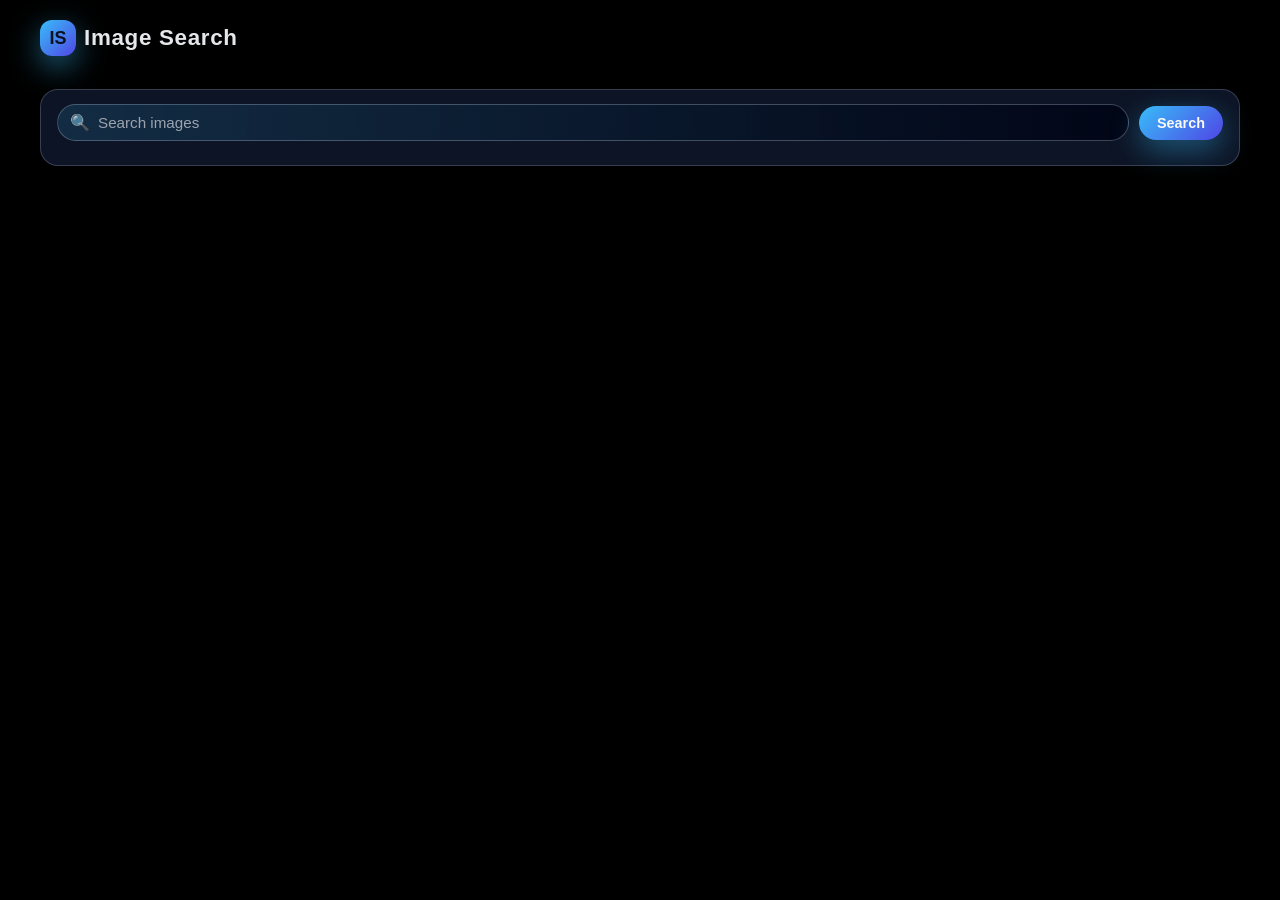
==== imagesearch.html @ 33f54332 "Add files via upload" ====
<!DOCTYPE html>
<html lang="en">
<head>
  <meta charset="UTF-8" />
  <meta name="viewport" content="width=device-width, initial-scale=1.0" />
  <!-- App theme color (status bar color on mobile) -->
  <meta name="theme-color" content="#0f172a" />
  <title>Image Search</title>

  <style>
    /* ===== Global Styles ===== */
    * {
      margin: 0;
      padding: 0;
      box-sizing: border-box;
      font-family: "Segoe UI", Tahoma, Geneva, Verdana, sans-serif;
    }

    :root {
      --bg-body: #0c0c0d;
      --bg-card: #0f172a;
      --bg-header: rgba(15, 23, 42, 0.95);
      --accent: #38bdf8;
      --accent-soft: rgba(56, 189, 248, 0.15);
      --text-main: #e5e7eb;
      --text-muted: #9ca3af;
      --border-soft: rgba(148, 163, 184, 0.3);
    }

    body {
      min-height: 100vh;
      background: radial-gradient(circle at top, #000000, #000000 55%);
      color: var(--text-main);
      display: flex;
      justify-content: center;
      padding: 20px;
    }

    .wrapper {
      width: 100%;
      max-width: 1200px;
    }

    /* ===== Header ===== */
    header {
      display: flex;
      flex-direction: column;
      gap: 8px;
      margin-bottom: 25px;
    }

    .logo {
      display: flex;
      align-items: center;
      gap: 8px;
    }

    .logo-icon {
      width: 36px;
      height: 36px;
      border-radius: 12px;
      background: linear-gradient(135deg, #38bdf8, #4f46e5);
      display: flex;
      align-items: center;
      justify-content: center;
      font-weight: 700;
      font-size: 18px;
      color: #0b1120;
      box-shadow: 0 10px 30px rgba(56, 189, 248, 0.5);
    }

    .logo-text {
      font-size: 1.4rem;
      font-weight: 600;
      letter-spacing: 0.03em;
    }

    .subtitle {
      font-size: 0.9rem;
      color: var(--text-muted);
    }

    /* ===== Search Area ===== */
    .search-area {
      margin-bottom: 20px;
      background: rgba(15, 23, 42, 0.9);
      border-radius: 18px;
      padding: 14px 16px;
      border: 1px solid var(--border-soft);
      backdrop-filter: blur(12px);
      display: flex;
      flex-direction: column;
      gap: 10px;
    }

    .search-row {
      display: flex;
      gap: 10px;
      flex-wrap: wrap;
      align-items: center;
    }

    .search-input-wrap {
      flex: 1;
      display: flex;
      align-items: center;
      gap: 8px;
      background: radial-gradient(circle at top left, var(--accent-soft), #020617);
      border-radius: 999px;
      padding: 8px 12px;
      border: 1px solid rgba(148, 163, 184, 0.4);
    }

    .search-icon {
      font-size: 1rem;
      opacity: 0.8;
    }

    #searchInput {
      border: none;
      outline: none;
      background: transparent;
      color: var(--text-main);
      width: 100%;
      font-size: 0.95rem;
    }

    #searchInput::placeholder {
      color: var(--text-muted);
    }

    #searchBtn {
      border: none;
      outline: none;
      padding: 9px 18px;
      border-radius: 999px;
      background: linear-gradient(135deg, #38bdf8, #4f46e5);
      color: #f9fafb;
      font-size: 0.9rem;
      font-weight: 600;
      cursor: pointer;
      box-shadow: 0 10px 30px rgba(56, 189, 248, 0.4);
      display: flex;
      align-items: center;
      gap: 6px;
      white-space: nowrap;
    }

    #searchBtn:hover {
      transform: translateY(-1px);
      box-shadow: 0 14px 36px rgba(56, 189, 248, 0.6);
    }

    .filter-info {
      font-size: 0.78rem;
      color: var(--text-muted);
    }

    /* ===== Gallery Grid ===== */
    #gallery {
      margin-top: 10px;
      display: grid;
      grid-template-columns: repeat(auto-fill, minmax(220px, 1fr));
      gap: 16px;
    }

    .placeholder-text {
      grid-column: 1 / -1;
      text-align: center;
      font-size: 0.9rem;
      color: var(--text-muted);
      padding: 30px 0;
    }

    .photo-card {
      background: var(--bg-card);
      border-radius: 18px;
      overflow: hidden;
      border: 1px solid rgba(148, 163, 184, 0.25);
      box-shadow: 0 18px 40px rgba(15, 23, 42, 0.9);
      display: flex;
      flex-direction: column;
      transition: transform 0.2s ease, box-shadow 0.2s ease,
        border-color 0.2s ease;
      position: relative;
    }

    .photo-card::before {
      content: "";
      position: absolute;
      inset: 0;
      background: linear-gradient(
        135deg,
        rgba(56, 189, 248, 0.15),
        transparent 40%,
        rgba(76, 29, 149, 0.2)
      );
      opacity: 0;
      transition: opacity 0.2s ease;
      pointer-events: none;
    }

    .photo-card:hover {
      transform: translateY(-6px) scale(1.01);
      box-shadow: 0 24px 60px rgba(15, 23, 42, 0.9);
      border-color: rgba(56, 189, 248, 0.6);
    }

    .photo-card:hover::before {
      opacity: 1;
    }

    .photo-card img {
      width: 100%;
      height: 200px;
      object-fit: cover;
      display: block;
    }

    .photo-info {
      padding: 10px 12px 12px 12px;
      display: flex;
      justify-content: space-between;
      align-items: center;
      gap: 8px;
      font-size: 0.8rem;
    }

    .photo-info p {
      color: var(--text-muted);
    }

    .photo-info a {
      color: var(--accent);
      text-decoration: none;
    }

    .photo-info a:hover {
      text-decoration: underline;
    }

    .download-btn {
      padding: 6px 10px;
      border-radius: 999px;
      border: 1px solid rgba(148, 163, 184, 0.5);
      font-size: 0.75rem;
      text-decoration: none;
      color: #e5e7eb;
      background: rgba(15, 23, 42, 0.9);
      white-space: nowrap;
    }

    .download-btn:hover {
      border-color: var(--accent);
    }

    /* ===== Footer ===== */
    footer {
      margin-top: 24px;
      font-size: 0.75rem;
      color: var(--text-muted);
      text-align: center;
      opacity: 0.8;
    }

    /* ===== Responsive ===== */
    @media (max-width: 600px) {
      header {
        align-items: flex-start;
      }

      .logo-text {
        font-size: 1.2rem;
      }

      .search-area {
        padding: 10px 12px;
      }

      .photo-card img {
        height: 180px;
      }
    }
  </style>
</head>
<body>
  <div class="wrapper">
    <!-- ===== Header ===== -->
    <header>
      <div class="logo">
        <div class="logo-icon">IS</div>
        <div class="logo-text">Image Search</div>
      </div>
      <p class="subtitle">
       
      </p>
    </header>

    <!-- ===== Search Area ===== -->
    <section class="search-area">
      <div class="search-row">
        <div class="search-input-wrap">
          <span class="search-icon">🔍</span>
          <input
            type="text"
            id="searchInput"
            placeholder="Search images "
          />
        </div>
        <button id="searchBtn">
          Search
        </button>
      </div>
      <p class="filter-info">
       
      </p>
    </section>

    <!-- ===== Gallery ===== -->
    <main id="gallery">
      <p class="placeholder-text">
       
      </p>
    </main>

    <!-- ===== Footer ===== -->
    <footer>
     
    </footer>
  </div>

  <!-- ===== JavaScript (Unsplash API) ===== -->
  <script>
    const accessKey = "TnQEK1nmd8984iq5wl69lQyXABZchMGd8ZZAt0iVOm0"; // ⚠️ Replace with your Unsplash Access Key

    const searchBtn = document.getElementById("searchBtn");
    const searchInput = document.getElementById("searchInput");
    const gallery = document.getElementById("gallery");

    function searchImages() {
      const query = searchInput.value.trim();
      if (!query) {
        alert("Please enter a search term!");
        return;
      }

      gallery.innerHTML = `<p class="placeholder-text">Searching images for "<b>${query}</b>"...</p>`;

      const url = `https://api.unsplash.com/search/photos?query=${encodeURIComponent(
        query
      )}&per_page=12&client_id=${accessKey}`;

      fetch(url)
        .then((res) => res.json())
        .then((data) => {
          gallery.innerHTML = "";

          if (!data.results || data.results.length === 0) {
            gallery.innerHTML = `<p class="placeholder-text">No images found for "<b>${query}</b>" 😢</p>`;
            return;
          }

          data.results.forEach((photo) => {
            gallery.innerHTML += `
              <div class="photo-card">
                <img src="${photo.urls.small}" alt="${photo.alt_description || "Unsplash Photo"}">
                <div class="photo-info">
                  <p>By <a href="${photo.user.links.html}" target="_blank">@${photo.user.username}</a></p>
                  <a class="download-btn" href="${photo.links.download}" target="_blank">⬇ Download</a>
                </div>
              </div>
            `;
          });
        })
        .catch((err) => {
          console.error("Error fetching images:", err);
          gallery.innerHTML = `<p class="placeholder-text">Something went wrong 😕</p>`;
        });
    }

    // Click on button
    searchBtn.addEventListener("click", searchImages);

    // Press Enter key
    searchInput.addEventListener("keydown", (e) => {
      if (e.key === "Enter") {
        searchImages();
      }
    });
  </script>
</body>
</html>
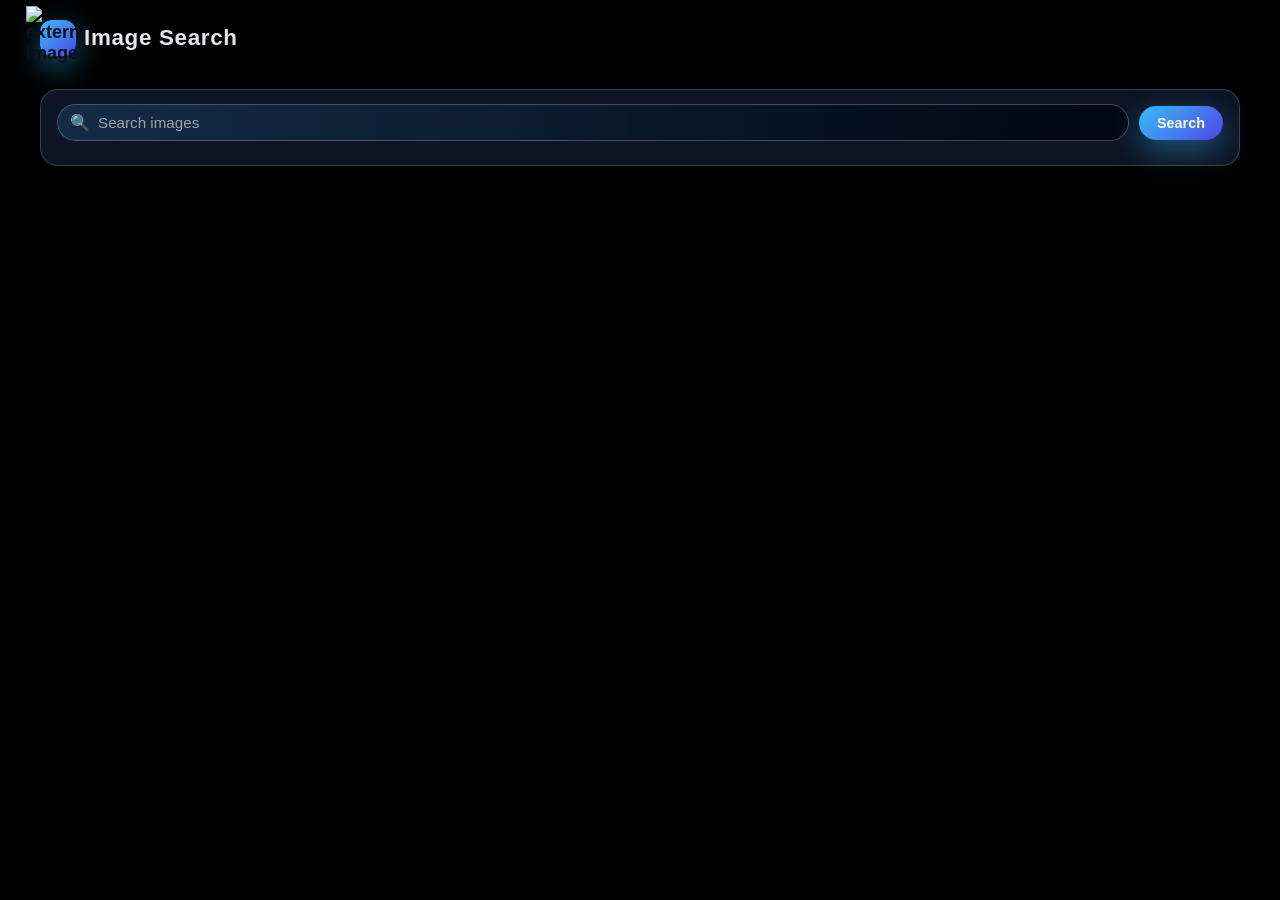
==== commit 6fde61fb: "Update imagesearch.html" ====
--- a/imagesearch.html
+++ b/imagesearch.html
@@ -288,7 +288,7 @@
     <!-- ===== Header ===== -->
     <header>
       <div class="logo">
-        <div class="logo-icon">IS</div>
+        <div class="logo-icon"><img width="64" height="64" src="https://img.icons8.com/external-kmg-design-glyph-kmg-design/64/external-image-user-interface-kmg-design-glyph-kmg-design.png" alt="external-image-user-interface-kmg-design-glyph-kmg-design"/></div>
         <div class="logo-text">Image Search</div>
       </div>
       <p class="subtitle">
@@ -348,7 +348,7 @@
 
       const url = `https://api.unsplash.com/search/photos?query=${encodeURIComponent(
         query
-      )}&per_page=12&client_id=${accessKey}`;
+      )}&per_page=15&client_id=${accessKey}`;
 
       fetch(url)
         .then((res) => res.json())
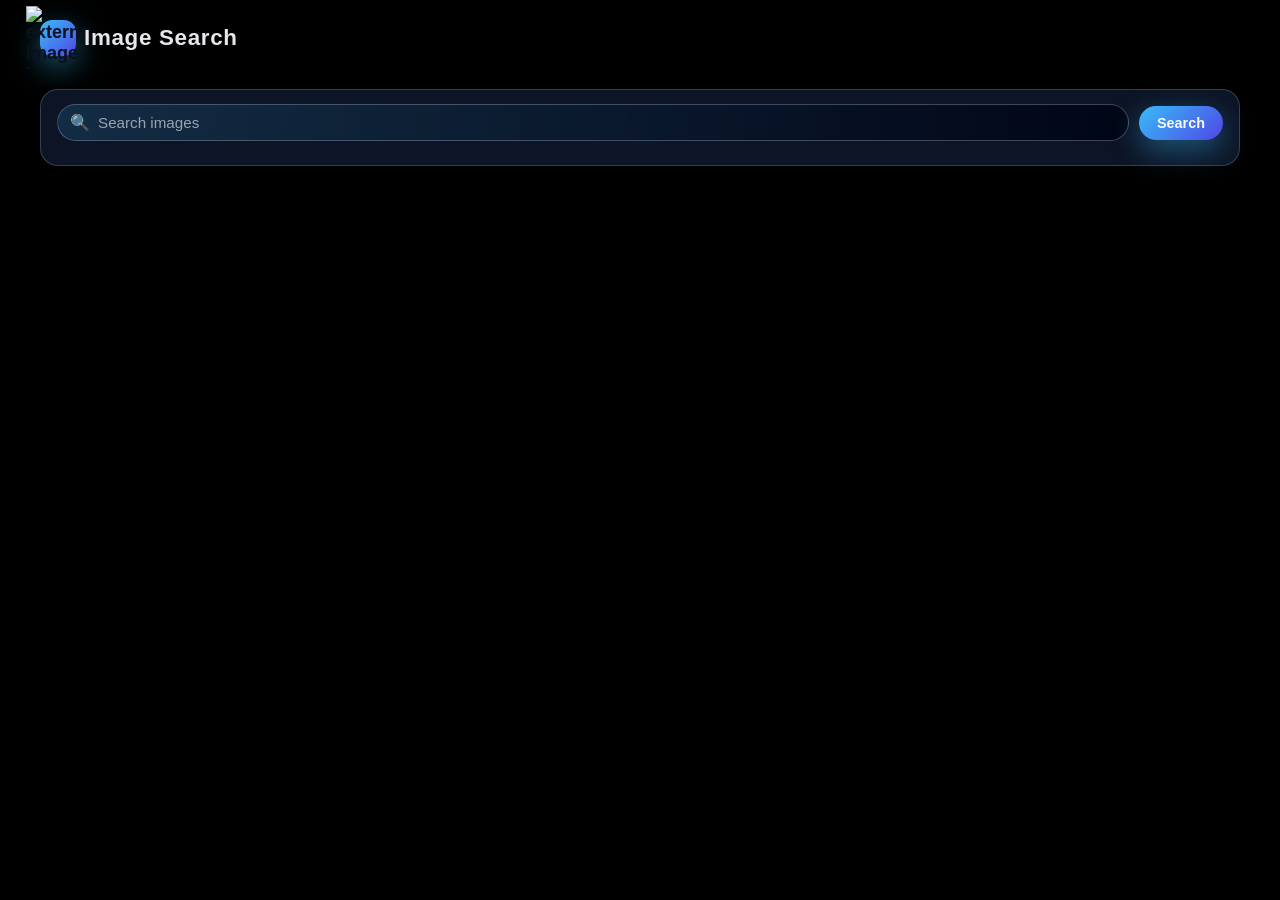
==== commit 14718973: "Update imagesearch.html" ====
--- a/imagesearch.html
+++ b/imagesearch.html
@@ -288,7 +288,7 @@
     <!-- ===== Header ===== -->
     <header>
       <div class="logo">
-        <div class="logo-icon"><img width="64" height="64" src="https://img.icons8.com/external-kmg-design-glyph-kmg-design/64/external-image-user-interface-kmg-design-glyph-kmg-design.png" alt="external-image-user-interface-kmg-design-glyph-kmg-design"/></div>
+        <div class="logo-icon"><img width="64" height="64" src="https://img.icons8.com/external-those-icons-flat-those-icons/96/external-Image-images-and-image-files-those-icons-flat-those-icons-7.png" alt="external-Image-images-and-image-files-those-icons-flat-those-icons-7" alt="external-image-user-interface-kmg-design-glyph-kmg-design"/></div>
         <div class="logo-text">Image Search</div>
       </div>
       <p class="subtitle">
